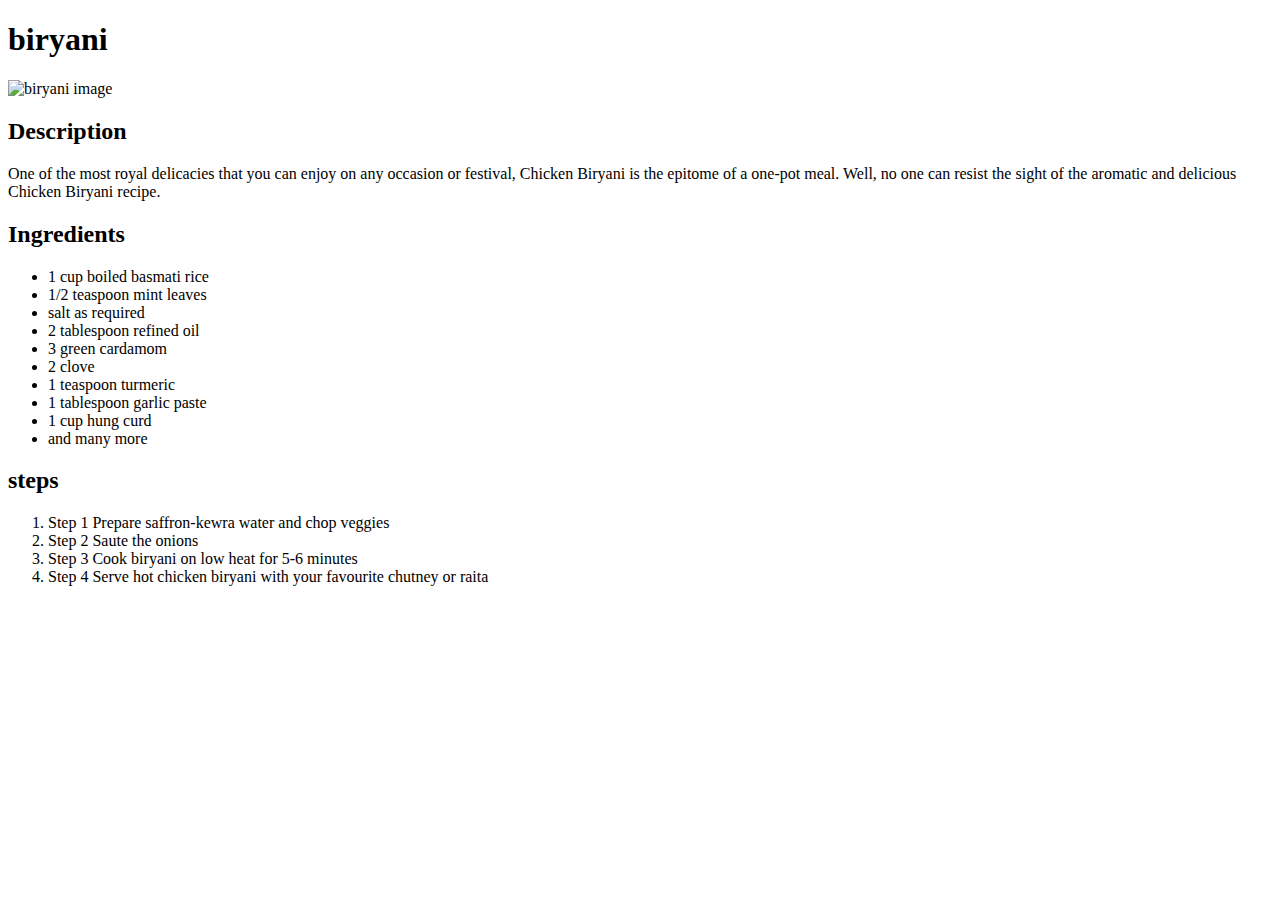
==== recipes.html/biryani.html @ a7cfd741 "Uploading all files" ====
<!DOCTYPE html>
<html>
<head>
<meta charset="UTC-8">
    <title>recipe</title>
</head>
<body>
    <h1>biryani</h1>
    <img src="https://static.toiimg.com/thumb/62551201.cms?width=630&height=420"
     alt="biryani image">
     <h2>Description</h2>
     <p>One of the most royal delicacies that you can enjoy on any occasion or festival,
         Chicken Biryani is the epitome of a one-pot meal. Well,
         no one can resist the sight of the aromatic and delicious Chicken Biryani recipe.</p>
    <H2>Ingredients</H2>
    <ul>
        <li>1 cup boiled basmati rice</li>
        <li>1/2 teaspoon mint leaves</li>
        <li>salt as required</li>
        <li>2 tablespoon refined oil</li>
        <li>3 green cardamom</li>
        <li>2 clove</li>
        <li>1 teaspoon turmeric</li>
        <li>1 tablespoon garlic paste</li>
        <li>1 cup hung curd</li>
        <li>and many more</li>
    </ul> 
    <h2>steps</h2>
    <ol>
        <li>Step 1 Prepare saffron-kewra water and chop veggies</li>
        <li>Step 2 Saute the onions</li>
        <li>Step 3 Cook biryani on low heat for 5-6 minutes</li>
        <li>Step 4 Serve hot chicken biryani with your 
            favourite chutney or raita</li>
    </ol>
</body>
</html>
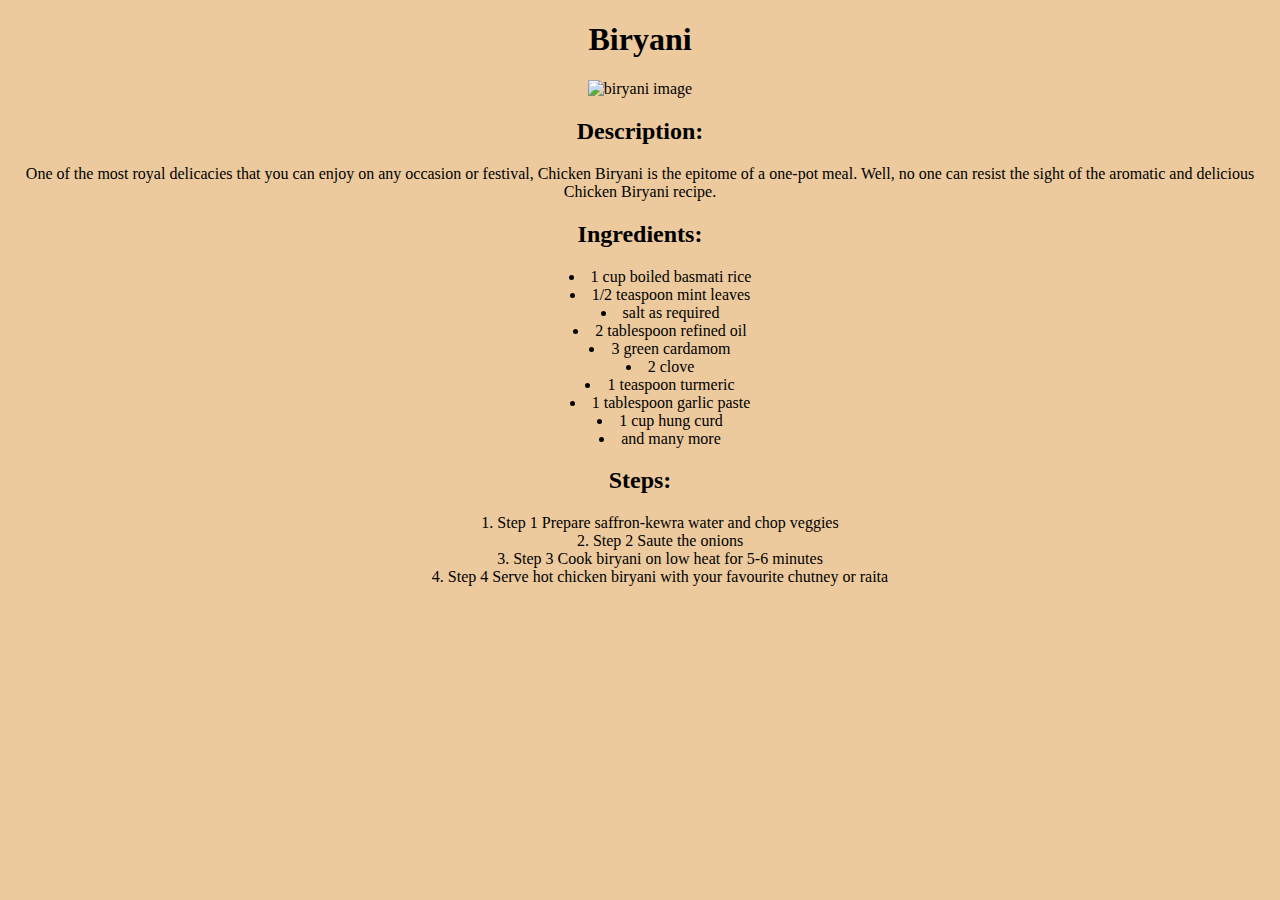
==== commit 64f5439c: "added css styles" ====
--- a/recipes.html/biryani.html
+++ b/recipes.html/biryani.html
@@ -1,37 +1,38 @@
 <!DOCTYPE html>
 <html>
 <head>
-<meta charset="UTC-8">
-    <title>recipe</title>
+    <meta charset="UTC-8">
+    <title>Biryani recipe</title>
+    <link rel="stylesheet" href="../style.css">
 </head>
-<body>
-    <h1>biryani</h1>
+<body id="biryani" class="common">
+    <h1>Biryani</h1>
     <img src="https://static.toiimg.com/thumb/62551201.cms?width=630&height=420"
      alt="biryani image">
-     <h2>Description</h2>
-     <p>One of the most royal delicacies that you can enjoy on any occasion or festival,
-         Chicken Biryani is the epitome of a one-pot meal. Well,
-         no one can resist the sight of the aromatic and delicious Chicken Biryani recipe.</p>
-    <H2>Ingredients</H2>
-    <ul>
-        <li>1 cup boiled basmati rice</li>
-        <li>1/2 teaspoon mint leaves</li>
-        <li>salt as required</li>
-        <li>2 tablespoon refined oil</li>
-        <li>3 green cardamom</li>
-        <li>2 clove</li>
-        <li>1 teaspoon turmeric</li>
-        <li>1 tablespoon garlic paste</li>
-        <li>1 cup hung curd</li>
-        <li>and many more</li>
-    </ul> 
-    <h2>steps</h2>
-    <ol>
-        <li>Step 1 Prepare saffron-kewra water and chop veggies</li>
-        <li>Step 2 Saute the onions</li>
-        <li>Step 3 Cook biryani on low heat for 5-6 minutes</li>
-        <li>Step 4 Serve hot chicken biryani with your 
-            favourite chutney or raita</li>
-    </ol>
+     <h2>Description:</h2>
+        <p>One of the most royal delicacies that you can enjoy on any occasion or festival,
+            Chicken Biryani is the epitome of a one-pot meal. Well,
+            no one can resist the sight of the aromatic and delicious Chicken Biryani recipe.</p>
+    <h2>Ingredients:</h2>
+        <ul>
+            <li>1 cup boiled basmati rice</li>
+            <li>1/2 teaspoon mint leaves</li>
+            <li>salt as required</li>
+            <li>2 tablespoon refined oil</li>
+            <li>3 green cardamom</li>
+            <li>2 clove</li>
+            <li>1 teaspoon turmeric</li>
+            <li>1 tablespoon garlic paste</li>
+            <li>1 cup hung curd</li>
+            <li>and many more</li>
+        </ul> 
+    <h2>Steps:</h2>
+        <ol>
+            <li>Step 1 Prepare saffron-kewra water and chop veggies</li>
+            <li>Step 2 Saute the onions</li>
+            <li>Step 3 Cook biryani on low heat for 5-6 minutes</li>
+            <li>Step 4 Serve hot chicken biryani with your 
+                favourite chutney or raita</li>
+        </ol>
 </body>
 </html>--- a/style.css
+++ b/style.css
@@ -0,0 +1,38 @@
+#mainindex{
+    background-color: rgb(195, 243, 185);
+    text-align: center;
+}
+
+.common{
+    font-family: 'Comic Sans MS', cursive;
+    text-align: center;
+    
+}
+
+ul,ol{
+    list-style-position: inside;
+}
+
+#biryani{
+    background-color: rgba(231, 187, 129, 0.781);
+}
+
+#chai{
+    background-color: rgba(233, 158, 105, 0.856);
+}
+
+#lemonade{
+    background-color: rgb(238, 238, 141);
+}
+
+
+h1{
+    text-align: center;
+    /* font-size: larger; */
+    font-weight: bold;
+}
+
+img{
+    height: 450px;
+    width: auto;
+}